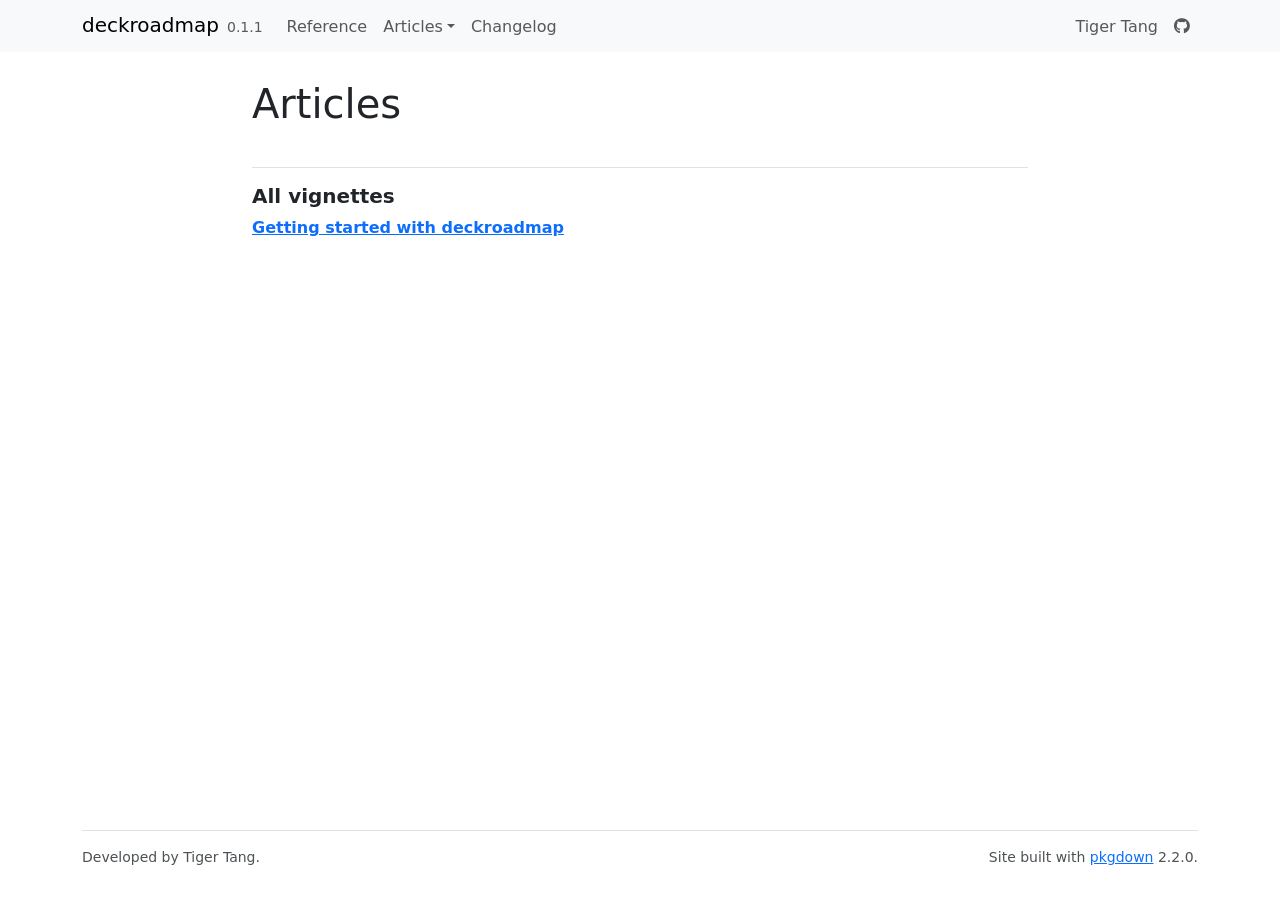
==== articles/index.html @ 5554847a "Deploying to gh-pages from @ CodingTigerTang/deckroadmap@cf79d27f319c22bda12e7772056ac3c5ea550a77 🚀" ====
<!DOCTYPE html>
<!-- Generated by pkgdown: do not edit by hand --><html lang="en"><head><meta http-equiv="Content-Type" content="text/html; charset=UTF-8"><meta charset="utf-8"><meta http-equiv="X-UA-Compatible" content="IE=edge"><meta name="viewport" content="width=device-width, initial-scale=1, shrink-to-fit=no"><title>Articles • deckroadmap</title><script src="../deps/jquery-3.6.0/jquery-3.6.0.min.js"></script><meta name="viewport" content="width=device-width, initial-scale=1, shrink-to-fit=no"><link href="../deps/bootstrap-5.3.1/bootstrap.min.css" rel="stylesheet"><script src="../deps/bootstrap-5.3.1/bootstrap.bundle.min.js"></script><link href="../deps/font-awesome-6.5.2/css/all.min.css" rel="stylesheet"><link href="../deps/font-awesome-6.5.2/css/v4-shims.min.css" rel="stylesheet"><script src="../deps/headroom-0.11.0/headroom.min.js"></script><script src="../deps/headroom-0.11.0/jQuery.headroom.min.js"></script><script src="../deps/bootstrap-toc-1.0.1/bootstrap-toc.min.js"></script><script src="../deps/clipboard.js-2.0.11/clipboard.min.js"></script><script src="../deps/search-1.0.0/autocomplete.jquery.min.js"></script><script src="../deps/search-1.0.0/fuse.min.js"></script><script src="../deps/search-1.0.0/mark.min.js"></script><!-- pkgdown --><script src="../pkgdown.js"></script><meta property="og:title" content="Articles"></head><body>
    <a href="#main" class="visually-hidden-focusable">Skip to contents</a>


    <nav class="navbar navbar-expand-lg fixed-top bg-light" data-bs-theme="light" aria-label="Site navigation"><div class="container">

    <a class="navbar-brand me-2" href="../index.html">deckroadmap</a>

    <small class="nav-text text-muted me-auto" data-bs-toggle="tooltip" data-bs-placement="bottom" title="">0.1.1</small>


    <button class="navbar-toggler" type="button" data-bs-toggle="collapse" data-bs-target="#navbar" aria-controls="navbar" aria-expanded="false" aria-label="Toggle navigation">
      <span class="navbar-toggler-icon"></span>
    </button>

    <div id="navbar" class="collapse navbar-collapse ms-3">
      <ul class="navbar-nav me-auto"><li class="nav-item"><a class="nav-link" href="../reference/index.html">Reference</a></li>
<li class="nav-item dropdown">
  <button class="nav-link dropdown-toggle" type="button" id="dropdown-articles" data-bs-toggle="dropdown" aria-expanded="false" aria-haspopup="true">Articles</button>
  <ul class="dropdown-menu" aria-labelledby="dropdown-articles"><li><a class="dropdown-item" href="../articles/get-started.html">Getting started with deckroadmap</a></li>
  </ul></li>
<li class="nav-item"><a class="nav-link" href="../news/index.html">Changelog</a></li>
      </ul><ul class="navbar-nav"><li class="nav-item"><a class="external-link nav-link" href="https://tigertang.org">Tiger Tang</a></li>
<li class="nav-item"><a class="external-link nav-link" href="https://github.com/CodingTigerTang/deckroadmap"><span class="fa fa-github"></span></a></li>
      </ul></div>


  </div>
</nav><div class="container template-article-index">
<div class="row">
  <main id="main" class="col-md-9"><div class="page-header">

      <h1>Articles</h1>
    </div>

    <div class="section ">
      <h3>All vignettes</h3>
      <div class="section-desc"></div>

      <dl><dt><a href="get-started.html">Getting started with deckroadmap</a></dt>
        <dd>
      </dd></dl></div>
  </main></div>


    <footer><div class="pkgdown-footer-left">
  <p>Developed by Tiger Tang.</p>
</div>

<div class="pkgdown-footer-right">
  <p>Site built with <a href="https://pkgdown.r-lib.org/" class="external-link">pkgdown</a> 2.2.0.</p>
</div>

    </footer></div>





  </body></html>
---- deps/font-awesome-6.5.2/css/v4-shims.min.css ----
/*!
 * Font Awesome Free 6.5.2 by @fontawesome - https://fontawesome.com
 * License - https://fontawesome.com/license/free (Icons: CC BY 4.0, Fonts: SIL OFL 1.1, Code: MIT License)
 * Copyright 2024 Fonticons, Inc.
 */
.fa.fa-glass:before{content:"\f000"}.fa.fa-envelope-o{font-family:"Font Awesome 6 Free";font-weight:400}.fa.fa-envelope-o:before{content:"\f0e0"}.fa.fa-star-o{font-family:"Font Awesome 6 Free";font-weight:400}.fa.fa-star-o:before{content:"\f005"}.fa.fa-close:before,.fa.fa-remove:before{content:"\f00d"}.fa.fa-gear:before{content:"\f013"}.fa.fa-trash-o{font-family:"Font Awesome 6 Free";font-weight:400}.fa.fa-trash-o:before{content:"\f2ed"}.fa.fa-home:before{content:"\f015"}.fa.fa-file-o{font-family:"Font Awesome 6 Free";font-weight:400}.fa.fa-file-o:before{content:"\f15b"}.fa.fa-clock-o{font-family:"Font Awesome 6 Free";font-weight:400}.fa.fa-clock-o:before{content:"\f017"}.fa.fa-arrow-circle-o-down{font-family:"Font Awesome 6 Free";font-weight:400}.fa.fa-arrow-circle-o-down:before{content:"\f358"}.fa.fa-arrow-circle-o-up{font-family:"Font Awesome 6 Free";font-weight:400}.fa.fa-arrow-circle-o-up:before{content:"\f35b"}.fa.fa-play-circle-o{font-family:"Font Awesome 6 Free";font-weight:400}.fa.fa-play-circle-o:before{content:"\f144"}.fa.fa-repeat:before,.fa.fa-rotate-right:before{content:"\f01e"}.fa.fa-refresh:before{content:"\f021"}.fa.fa-list-alt{font-family:"Font Awesome 6 Free";font-weight:400}.fa.fa-list-alt:before{content:"\f022"}.fa.fa-dedent:before{content:"\f03b"}.fa.fa-video-camera:before{content:"\f03d"}.fa.fa-picture-o{font-family:"Font Awesome 6 Free";font-weight:400}.fa.fa-picture-o:before{content:"\f03e"}.fa.fa-photo{font-family:"Font Awesome 6 Free";font-weight:400}.fa.fa-photo:before{content:"\f03e"}.fa.fa-image{font-family:"Font Awesome 6 Free";font-weight:400}.fa.fa-image:before{content:"\f03e"}.fa.fa-map-marker:before{content:"\f3c5"}.fa.fa-pencil-square-o{font-family:"Font Awesome 6 Free";font-weight:400}.fa.fa-pencil-square-o:before{content:"\f044"}.fa.fa-edit{font-family:"Font Awesome 6 Free";font-weight:400}.fa.fa-edit:before{content:"\f044"}.fa.fa-share-square-o:before{content:"\f14d"}.fa.fa-check-square-o{font-family:"Font Awesome 6 Free";font-weight:400}.fa.fa-check-square-o:before{content:"\f14a"}.fa.fa-arrows:before{content:"\f0b2"}.fa.fa-times-circle-o{font-family:"Font Awesome 6 Free";font-weight:400}.fa.fa-times-circle-o:before{content:"\f057"}.fa.fa-check-circle-o{font-family:"Font Awesome 6 Free";font-weight:400}.fa.fa-check-circle-o:before{content:"\f058"}.fa.fa-mail-forward:before{content:"\f064"}.fa.fa-expand:before{content:"\f424"}.fa.fa-compress:before{content:"\f422"}.fa.fa-eye,.fa.fa-eye-slash{font-family:"Font Awesome 6 Free";font-weight:400}.fa.fa-warning:before{content:"\f071"}.fa.fa-calendar:before{content:"\f073"}.fa.fa-arrows-v:before{content:"\f338"}.fa.fa-arrows-h:before{content:"\f337"}.fa.fa-bar-chart-o:before,.fa.fa-bar-chart:before{content:"\e0e3"}.fa.fa-twitter-square{font-family:"Font Awesome 6 Brands";font-weight:400}.fa.fa-twitter-square:before{content:"\f081"}.fa.fa-facebook-square{font-family:"Font Awesome 6 Brands";font-weight:400}.fa.fa-facebook-square:before{content:"\f082"}.fa.fa-gears:before{content:"\f085"}.fa.fa-thumbs-o-up{font-family:"Font Awesome 6 Free";font-weight:400}.fa.fa-thumbs-o-up:before{content:"\f164"}.fa.fa-thumbs-o-down{font-family:"Font Awesome 6 Free";font-weight:400}.fa.fa-thumbs-o-down:before{content:"\f165"}.fa.fa-heart-o{font-family:"Font Awesome 6 Free";font-weight:400}.fa.fa-heart-o:before{content:"\f004"}.fa.fa-sign-out:before{content:"\f2f5"}.fa.fa-linkedin-square{font-family:"Font Awesome 6 Brands";font-weight:400}.fa.fa-linkedin-square:before{content:"\f08c"}.fa.fa-thumb-tack:before{content:"\f08d"}.fa.fa-external-link:before{content:"\f35d"}.fa.fa-sign-in:before{content:"\f2f6"}.fa.fa-github-square{font-family:"Font Awesome 6 Brands";font-weight:400}.fa.fa-github-square:before{content:"\f092"}.fa.fa-lemon-o{font-family:"Font Awesome 6 Free";font-weight:400}.fa.fa-lemon-o:before{content:"\f094"}.fa.fa-square-o{font-family:"Font Awesome 6 Free";font-weight:400}.fa.fa-square-o:before{content:"\f0c8"}.fa.fa-bookmark-o{font-family:"Font Awesome 6 Free";font-weight:400}.fa.fa-bookmark-o:before{content:"\f02e"}.fa.fa-facebook,.fa.fa-twitter{font-family:"Font Awesome 6 Brands";font-weight:400}.fa.fa-facebook:before{content:"\f39e"}.fa.fa-facebook-f{font-family:"Font Awesome 6 Brands";font-weight:400}.fa.fa-facebook-f:before{content:"\f39e"}.fa.fa-github{font-family:"Font Awesome 6 Brands";font-weight:400}.fa.fa-credit-card{font-family:"Font Awesome 6 Free";font-weight:400}.fa.fa-feed:before{content:"\f09e"}.fa.fa-hdd-o{font-family:"Font Awesome 6 Free";font-weight:400}.fa.fa-hdd-o:before{content:"\f0a0"}.fa.fa-hand-o-right{font-family:"Font Awesome 6 Free";font-weight:400}.fa.fa-hand-o-right:before{content:"\f0a4"}.fa.fa-hand-o-left{font-family:"Font Awesome 6 Free";font-weight:400}.fa.fa-hand-o-left:before{content:"\f0a5"}.fa.fa-hand-o-up{font-family:"Font Awesome 6 Free";font-weight:400}.fa.fa-hand-o-up:before{content:"\f0a6"}.fa.fa-hand-o-down{font-family:"Font Awesome 6 Free";font-weight:400}.fa.fa-hand-o-down:before{content:"\f0a7"}.fa.fa-globe:before{content:"\f57d"}.fa.fa-tasks:before{content:"\f828"}.fa.fa-arrows-alt:before{content:"\f31e"}.fa.fa-group:before{content:"\f0c0"}.fa.fa-chain:before{content:"\f0c1"}.fa.fa-cut:before{content:"\f0c4"}.fa.fa-files-o{font-family:"Font Awesome 6 Free";font-weight:400}.fa.fa-files-o:before{content:"\f0c5"}.fa.fa-floppy-o{font-family:"Font Awesome 6 Free";font-weight:400}.fa.fa-floppy-o:before{content:"\f0c7"}.fa.fa-save{font-family:"Font Awesome 6 Free";font-weight:400}.fa.fa-save:before{content:"\f0c7"}.fa.fa-navicon:before,.fa.fa-reorder:before{content:"\f0c9"}.fa.fa-magic:before{content:"\e2ca"}.fa.fa-pinterest,.fa.fa-pinterest-square{font-family:"Font Awesome 6 Brands";font-weight:400}.fa.fa-pinterest-square:before{content:"\f0d3"}.fa.fa-google-plus-square{font-family:"Font Awesome 6 Brands";font-weight:400}.fa.fa-google-plus-square:before{content:"\f0d4"}.fa.fa-google-plus{font-family:"Font Awesome 6 Brands";font-weight:400}.fa.fa-google-plus:before{content:"\f0d5"}.fa.fa-money:before{content:"\f3d1"}.fa.fa-unsorted:before{content:"\f0dc"}.fa.fa-sort-desc:before{content:"\f0dd"}.fa.fa-sort-asc:before{content:"\f0de"}.fa.fa-linkedin{font-family:"Font Awesome 6 Brands";font-weight:400}.fa.fa-linkedin:before{content:"\f0e1"}.fa.fa-rotate-left:before{content:"\f0e2"}.fa.fa-legal:before{content:"\f0e3"}.fa.fa-dashboard:before,.fa.fa-tachometer:before{content:"\f625"}.fa.fa-comment-o{font-family:"Font Awesome 6 Free";font-weight:400}.fa.fa-comment-o:before{content:"\f075"}.fa.fa-comments-o{font-family:"Font Awesome 6 Free";font-weight:400}.fa.fa-comments-o:before{content:"\f086"}.fa.fa-flash:before{content:"\f0e7"}.fa.fa-clipboard:before{content:"\f0ea"}.fa.fa-lightbulb-o{font-family:"Font Awesome 6 Free";font-weight:400}.fa.fa-lightbulb-o:before{content:"\f0eb"}.fa.fa-exchange:before{content:"\f362"}.fa.fa-cloud-download:before{content:"\f0ed"}.fa.fa-cloud-upload:before{content:"\f0ee"}.fa.fa-bell-o{font-family:"Font Awesome 6 Free";font-weight:400}.fa.fa-bell-o:before{content:"\f0f3"}.fa.fa-cutlery:before{content:"\f2e7"}.fa.fa-file-text-o{font-family:"Font Awesome 6 Free";font-weight:400}.fa.fa-file-text-o:before{content:"\f15c"}.fa.fa-building-o{font-family:"Font Awesome 6 Free";font-weight:400}.fa.fa-building-o:before{content:"\f1ad"}.fa.fa-hospital-o{font-family:"Font Awesome 6 Free";font-weight:400}.fa.fa-hospital-o:before{content:"\f0f8"}.fa.fa-tablet:before{content:"\f3fa"}.fa.fa-mobile-phone:before,.fa.fa-mobile:before{content:"\f3cd"}.fa.fa-circle-o{font-family:"Font Awesome 6 Free";font-weight:400}.fa.fa-circle-o:before{content:"\f111"}.fa.fa-mail-reply:before{content:"\f3e5"}.fa.fa-github-alt{font-family:"Font Awesome 6 Brands";font-weight:400}.fa.fa-folder-o{font-family:"Font Awesome 6 Free";font-weight:400}.fa.fa-folder-o:before{content:"\f07b"}.fa.fa-folder-open-o{font-family:"Font Awesome 6 Free";font-weight:400}.fa.fa-folder-open-o:before{content:"\f07c"}.fa.fa-smile-o{font-family:"Font Awesome 6 Free";font-weight:400}.fa.fa-smile-o:before{content:"\f118"}.fa.fa-frown-o{font-family:"Font Awesome 6 Free";font-weight:400}.fa.fa-frown-o:before{content:"\f119"}.fa.fa-meh-o{font-family:"Font Awesome 6 Free";font-weight:400}.fa.fa-meh-o:before{content:"\f11a"}.fa.fa-keyboard-o{font-family:"Font Awesome 6 Free";font-weight:400}.fa.fa-keyboard-o:before{content:"\f11c"}.fa.fa-flag-o{font-family:"Font Awesome 6 Free";font-weight:400}.fa.fa-flag-o:before{content:"\f024"}.fa.fa-mail-reply-all:before{content:"\f122"}.fa.fa-star-half-o{font-family:"Font Awesome 6 Free";font-weight:400}.fa.fa-star-half-o:before{content:"\f5c0"}.fa.fa-star-half-empty{font-family:"Font Awesome 6 Free";font-weight:400}.fa.fa-star-half-empty:before{content:"\f5c0"}.fa.fa-star-half-full{font-family:"Font Awesome 6 Free";font-weight:400}.fa.fa-star-half-full:before{content:"\f5c0"}.fa.fa-code-fork:before{content:"\f126"}.fa.fa-chain-broken:before,.fa.fa-unlink:before{content:"\f127"}.fa.fa-calendar-o{font-family:"Font Awesome 6 Free";font-weight:400}.fa.fa-calendar-o:before{content:"\f133"}.fa.fa-css3,.fa.fa-html5,.fa.fa-maxcdn{font-family:"Font Awesome 6 Brands";font-weight:400}.fa.fa-unlock-alt:before{content:"\f09c"}.fa.fa-minus-square-o{font-family:"Font Awesome 6 Free";font-weight:400}.fa.fa-minus-square-o:before{content:"\f146"}.fa.fa-level-up:before{content:"\f3bf"}.fa.fa-level-down:before{content:"\f3be"}.fa.fa-pencil-square:before{content:"\f14b"}.fa.fa-external-link-square:before{content:"\f360"}.fa.fa-compass{font-family:"Font Awesome 6 Free";font-weight:400}.fa.fa-caret-square-o-down{font-family:"Font Awesome 6 Free";font-weight:400}.fa.fa-caret-square-o-down:before{content:"\f150"}.fa.fa-toggle-down{font-family:"Font Awesome 6 Free";font-weight:400}.fa.fa-toggle-down:before{content:"\f150"}.fa.fa-caret-square-o-up{font-family:"Font Awesome 6 Free";font-weight:400}.fa.fa-caret-square-o-up:before{content:"\f151"}.fa.fa-toggle-up{font-family:"Font Awesome 6 Free";font-weight:400}.fa.fa-toggle-up:before{content:"\f151"}.fa.fa-caret-square-o-right{font-family:"Font Awesome 6 Free";font-weight:400}.fa.fa-caret-square-o-right:before{content:"\f152"}.fa.fa-toggle-right{font-family:"Font Awesome 6 Free";font-weight:400}.fa.fa-toggle-right:before{content:"\f152"}.fa.fa-eur:before,.fa.fa-euro:before{content:"\f153"}.fa.fa-gbp:before{content:"\f154"}.fa.fa-dollar:before,.fa.fa-usd:before{content:"\24"}.fa.fa-inr:before,.fa.fa-rupee:before{content:"\e1bc"}.fa.fa-cny:before,.fa.fa-jpy:before,.fa.fa-rmb:before,.fa.fa-yen:before{content:"\f157"}.fa.fa-rouble:before,.fa.fa-rub:before,.fa.fa-ruble:before{content:"\f158"}.fa.fa-krw:before,.fa.fa-won:before{content:"\f159"}.fa.fa-bitcoin,.fa.fa-btc{font-family:"Font Awesome 6 Brands";font-weight:400}.fa.fa-bitcoin:before{content:"\f15a"}.fa.fa-file-text:before{content:"\f15c"}.fa.fa-sort-alpha-asc:before{content:"\f15d"}.fa.fa-sort-alpha-desc:before{content:"\f881"}.fa.fa-sort-amount-asc:before{content:"\f884"}.fa.fa-sort-amount-desc:before{content:"\f160"}.fa.fa-sort-numeric-asc:before{content:"\f162"}.fa.fa-sort-numeric-desc:before{content:"\f886"}.fa.fa-youtube-square{font-family:"Font Awesome 6 Brands";font-weight:400}.fa.fa-youtube-square:before{content:"\f431"}.fa.fa-xing,.fa.fa-xing-square,.fa.fa-youtube{font-family:"Font Awesome 6 Brands";font-weight:400}.fa.fa-xing-square:before{content:"\f169"}.fa.fa-youtube-play{font-family:"Font Awesome 6 Brands";font-weight:400}.fa.fa-youtube-play:before{content:"\f167"}.fa.fa-adn,.fa.fa-bitbucket,.fa.fa-bitbucket-square,.fa.fa-dropbox,.fa.fa-flickr,.fa.fa-instagram,.fa.fa-stack-overflow{font-family:"Font Awesome 6 Brands";font-weight:400}.fa.fa-bitbucket-square:before{content:"\f171"}.fa.fa-tumblr,.fa.fa-tumblr-square{font-family:"Font Awesome 6 Brands";font-weight:400}.fa.fa-tumblr-square:before{content:"\f174"}.fa.fa-long-arrow-down:before{content:"\f309"}.fa.fa-long-arrow-up:before{content:"\f30c"}.fa.fa-long-arrow-left:before{content:"\f30a"}.fa.fa-long-arrow-right:before{content:"\f30b"}.fa.fa-android,.fa.fa-apple,.fa.fa-dribbble,.fa.fa-foursquare,.fa.fa-gittip,.fa.fa-gratipay,.fa.fa-linux,.fa.fa-skype,.fa.fa-trello,.fa.fa-windows{font-family:"Font Awesome 6 Brands";font-weight:400}.fa.fa-gittip:before{content:"\f184"}.fa.fa-sun-o{font-family:"Font Awesome 6 Free";font-weight:400}.fa.fa-sun-o:before{content:"\f185"}.fa.fa-moon-o{font-family:"Font Awesome 6 Free";font-weight:400}.fa.fa-moon-o:before{content:"\f186"}.fa.fa-pagelines,.fa.fa-renren,.fa.fa-stack-exchange,.fa.fa-vk,.fa.fa-weibo{font-family:"Font Awesome 6 Brands";font-weight:400}.fa.fa-arrow-circle-o-right{font-family:"Font Awesome 6 Free";font-weight:400}.fa.fa-arrow-circle-o-right:before{content:"\f35a"}.fa.fa-arrow-circle-o-left{font-family:"Font Awesome 6 Free";font-weight:400}.fa.fa-arrow-circle-o-left:before{content:"\f359"}.fa.fa-caret-square-o-left{font-family:"Font Awesome 6 Free";font-weight:400}.fa.fa-caret-square-o-left:before{content:"\f191"}.fa.fa-toggle-left{font-family:"Font Awesome 6 Free";font-weight:400}.fa.fa-toggle-left:before{content:"\f191"}.fa.fa-dot-circle-o{font-family:"Font Awesome 6 Free";font-weight:400}.fa.fa-dot-circle-o:before{content:"\f192"}.fa.fa-vimeo-square{font-family:"Font Awesome 6 Brands";font-weight:400}.fa.fa-vimeo-square:before{content:"\f194"}.fa.fa-try:before,.fa.fa-turkish-lira:before{content:"\e2bb"}.fa.fa-plus-square-o{font-family:"Font Awesome 6 Free";font-weight:400}.fa.fa-plus-square-o:before{content:"\f0fe"}.fa.fa-openid,.fa.fa-slack,.fa.fa-wordpress{font-family:"Font Awesome 6 Brands";font-weight:400}.fa.fa-bank:before,.fa.fa-institution:before{content:"\f19c"}.fa.fa-mortar-board:before{content:"\f19d"}.fa.fa-google,.fa.fa-reddit,.fa.fa-reddit-square,.fa.fa-yahoo{font-family:"Font Awesome 6 Brands";font-weight:400}.fa.fa-reddit-square:before{content:"\f1a2"}.fa.fa-behance,.fa.fa-behance-square,.fa.fa-delicious,.fa.fa-digg,.fa.fa-drupal,.fa.fa-joomla,.fa.fa-pied-piper-alt,.fa.fa-pied-piper-pp,.fa.fa-stumbleupon,.fa.fa-stumbleupon-circle{font-family:"Font Awesome 6 Brands";font-weight:400}.fa.fa-behance-square:before{content:"\f1b5"}.fa.fa-steam,.fa.fa-steam-square{font-family:"Font Awesome 6 Brands";font-weight:400}.fa.fa-steam-square:before{content:"\f1b7"}.fa.fa-automobile:before{content:"\f1b9"}.fa.fa-cab:before{content:"\f1ba"}.fa.fa-deviantart,.fa.fa-soundcloud,.fa.fa-spotify{font-family:"Font Awesome 6 Brands";font-weight:400}.fa.fa-file-pdf-o{font-family:"Font Awesome 6 Free";font-weight:400}.fa.fa-file-pdf-o:before{content:"\f1c1"}.fa.fa-file-word-o{font-family:"Font Awesome 6 Free";font-weight:400}.fa.fa-file-word-o:before{content:"\f1c2"}.fa.fa-file-excel-o{font-family:"Font Awesome 6 Free";font-weight:400}.fa.fa-file-excel-o:before{content:"\f1c3"}.fa.fa-file-powerpoint-o{font-family:"Font Awesome 6 Free";font-weight:400}.fa.fa-file-powerpoint-o:before{content:"\f1c4"}.fa.fa-file-image-o{font-family:"Font Awesome 6 Free";font-weight:400}.fa.fa-file-image-o:before{content:"\f1c5"}.fa.fa-file-photo-o{font-family:"Font Awesome 6 Free";font-weight:400}.fa.fa-file-photo-o:before{content:"\f1c5"}.fa.fa-file-picture-o{font-family:"Font Awesome 6 Free";font-weight:400}.fa.fa-file-picture-o:before{content:"\f1c5"}.fa.fa-file-archive-o{font-family:"Font Awesome 6 Free";font-weight:400}.fa.fa-file-archive-o:before{content:"\f1c6"}.fa.fa-file-zip-o{font-family:"Font Awesome 6 Free";font-weight:400}.fa.fa-file-zip-o:before{content:"\f1c6"}.fa.fa-file-audio-o{font-family:"Font Awesome 6 Free";font-weight:400}.fa.fa-file-audio-o:before{content:"\f1c7"}.fa.fa-file-sound-o{font-family:"Font Awesome 6 Free";font-weight:400}.fa.fa-file-sound-o:before{content:"\f1c7"}.fa.fa-file-video-o{font-family:"Font Awesome 6 Free";font-weight:400}.fa.fa-file-video-o:before{content:"\f1c8"}.fa.fa-file-movie-o{font-family:"Font Awesome 6 Free";font-weight:400}.fa.fa-file-movie-o:before{content:"\f1c8"}.fa.fa-file-code-o{font-family:"Font Awesome 6 Free";font-weight:400}.fa.fa-file-code-o:before{content:"\f1c9"}.fa.fa-codepen,.fa.fa-jsfiddle,.fa.fa-vine{font-family:"Font Awesome 6 Brands";font-weight:400}.fa.fa-life-bouy:before,.fa.fa-life-buoy:before,.fa.fa-life-saver:before,.fa.fa-support:before{content:"\f1cd"}.fa.fa-circle-o-notch:before{content:"\f1ce"}.fa.fa-ra,.fa.fa-rebel{font-family:"Font Awesome 6 Brands";font-weight:400}.fa.fa-ra:before{content:"\f1d0"}.fa.fa-resistance{font-family:"Font Awesome 6 Brands";font-weight:400}.fa.fa-resistance:before{content:"\f1d0"}.fa.fa-empire,.fa.fa-ge{font-family:"Font Awesome 6 Brands";font-weight:400}.fa.fa-ge:before{content:"\f1d1"}.fa.fa-git-square{font-family:"Font Awesome 6 Brands";font-weight:400}.fa.fa-git-square:before{content:"\f1d2"}.fa.fa-git,.fa.fa-hacker-news,.fa.fa-y-combinator-square{font-family:"Font Awesome 6 Brands";font-weight:400}.fa.fa-y-combinator-square:before{content:"\f1d4"}.fa.fa-yc-square{font-family:"Font Awesome 6 Brands";font-weight:400}.fa.fa-yc-square:before{content:"\f1d4"}.fa.fa-qq,.fa.fa-tencent-weibo,.fa.fa-wechat,.fa.fa-weixin{font-family:"Font Awesome 6 Brands";font-weight:400}.fa.fa-wechat:before{content:"\f1d7"}.fa.fa-send:before{content:"\f1d8"}.fa.fa-paper-plane-o{font-family:"Font Awesome 6 Free";font-weight:400}.fa.fa-paper-plane-o:before{content:"\f1d8"}.fa.fa-send-o{font-family:"Font Awesome 6 Free";font-weight:400}.fa.fa-send-o:before{content:"\f1d8"}.fa.fa-circle-thin{font-family:"Font Awesome 6 Free";font-weight:400}.fa.fa-circle-thin:before{content:"\f111"}.fa.fa-header:before{content:"\f1dc"}.fa.fa-futbol-o{font-family:"Font Awesome 6 Free";font-weight:400}.fa.fa-futbol-o:before{content:"\f1e3"}.fa.fa-soccer-ball-o{font-family:"Font Awesome 6 Free";font-weight:400}.fa.fa-soccer-ball-o:before{content:"\f1e3"}.fa.fa-slideshare,.fa.fa-twitch,.fa.fa-yelp{font-family:"Font Awesome 6 Brands";font-weight:400}.fa.fa-newspaper-o{font-family:"Font Awesome 6 Free";font-weight:400}.fa.fa-newspaper-o:before{content:"\f1ea"}.fa.fa-cc-amex,.fa.fa-cc-discover,.fa.fa-cc-mastercard,.fa.fa-cc-paypal,.fa.fa-cc-stripe,.fa.fa-cc-visa,.fa.fa-google-wallet,.fa.fa-paypal{font-family:"Font Awesome 6 Brands";font-weight:400}.fa.fa-bell-slash-o{font-family:"Font Awesome 6 Free";font-weight:400}.fa.fa-bell-slash-o:before{content:"\f1f6"}.fa.fa-trash:before{content:"\f2ed"}.fa.fa-copyright{font-family:"Font Awesome 6 Free";font-weight:400}.fa.fa-eyedropper:before{content:"\f1fb"}.fa.fa-area-chart:before{content:"\f1fe"}.fa.fa-pie-chart:before{content:"\f200"}.fa.fa-line-chart:before{content:"\f201"}.fa.fa-lastfm,.fa.fa-lastfm-square{font-family:"Font Awesome 6 Brands";font-weight:400}.fa.fa-lastfm-square:before{content:"\f203"}.fa.fa-angellist,.fa.fa-ioxhost{font-family:"Font Awesome 6 Brands";font-weight:400}.fa.fa-cc{font-family:"Font Awesome 6 Free";font-weight:400}.fa.fa-cc:before{content:"\f20a"}.fa.fa-ils:before,.fa.fa-shekel:before,.fa.fa-sheqel:before{content:"\f20b"}.fa.fa-buysellads,.fa.fa-connectdevelop,.fa.fa-dashcube,.fa.fa-forumbee,.fa.fa-leanpub,.fa.fa-sellsy,.fa.fa-shirtsinbulk,.fa.fa-simplybuilt,.fa.fa-skyatlas{font-family:"Font Awesome 6 Brands";font-weight:400}.fa.fa-diamond{font-family:"Font Awesome 6 Free";font-weight:400}.fa.fa-diamond:before{content:"\f3a5"}.fa.fa-intersex:before,.fa.fa-transgender:before{content:"\f224"}.fa.fa-transgender-alt:before{content:"\f225"}.fa.fa-facebook-official{font-family:"Font Awesome 6 Brands";font-weight:400}.fa.fa-facebook-official:before{content:"\f09a"}.fa.fa-pinterest-p,.fa.fa-whatsapp{font-family:"Font Awesome 6 Brands";font-weight:400}.fa.fa-hotel:before{content:"\f236"}.fa.fa-medium,.fa.fa-viacoin,.fa.fa-y-combinator,.fa.fa-yc{font-family:"Font Awesome 6 Brands";font-weight:400}.fa.fa-yc:before{content:"\f23b"}.fa.fa-expeditedssl,.fa.fa-opencart,.fa.fa-optin-monster{font-family:"Font Awesome 6 Brands";font-weight:400}.fa.fa-battery-4:before,.fa.fa-battery:before{content:"\f240"}.fa.fa-battery-3:before{content:"\f241"}.fa.fa-battery-2:before{content:"\f242"}.fa.fa-battery-1:before{content:"\f243"}.fa.fa-battery-0:before{content:"\f244"}.fa.fa-object-group,.fa.fa-object-ungroup,.fa.fa-sticky-note-o{font-family:"Font Awesome 6 Free";font-weight:400}.fa.fa-sticky-note-o:before{content:"\f249"}.fa.fa-cc-diners-club,.fa.fa-cc-jcb{font-family:"Font Awesome 6 Brands";font-weight:400}.fa.fa-clone{font-family:"Font Awesome 6 Free";font-weight:400}.fa.fa-hourglass-o:before{content:"\f254"}.fa.fa-hourglass-1:before{content:"\f251"}.fa.fa-hourglass-2:before{content:"\f252"}.fa.fa-hourglass-3:before{content:"\f253"}.fa.fa-hand-rock-o{font-family:"Font Awesome 6 Free";font-weight:400}.fa.fa-hand-rock-o:before{content:"\f255"}.fa.fa-hand-grab-o{font-family:"Font Awesome 6 Free";font-weight:400}.fa.fa-hand-grab-o:before{content:"\f255"}.fa.fa-hand-paper-o{font-family:"Font Awesome 6 Free";font-weight:400}.fa.fa-hand-paper-o:before{content:"\f256"}.fa.fa-hand-stop-o{font-family:"Font Awesome 6 Free";font-weight:400}.fa.fa-hand-stop-o:before{content:"\f256"}.fa.fa-hand-scissors-o{font-family:"Font Awesome 6 Free";font-weight:400}.fa.fa-hand-scissors-o:before{content:"\f257"}.fa.fa-hand-lizard-o{font-family:"Font Awesome 6 Free";font-weight:400}.fa.fa-hand-lizard-o:before{content:"\f258"}.fa.fa-hand-spock-o{font-family:"Font Awesome 6 Free";font-weight:400}.fa.fa-hand-spock-o:before{content:"\f259"}.fa.fa-hand-pointer-o{font-family:"Font Awesome 6 Free";font-weight:400}.fa.fa-hand-pointer-o:before{content:"\f25a"}.fa.fa-hand-peace-o{font-family:"Font Awesome 6 Free";font-weight:400}.fa.fa-hand-peace-o:before{content:"\f25b"}.fa.fa-registered{font-family:"Font Awesome 6 Free";font-weight:400}.fa.fa-creative-commons,.fa.fa-gg,.fa.fa-gg-circle,.fa.fa-odnoklassniki,.fa.fa-odnoklassniki-square{font-family:"Font Awesome 6 Brands";font-weight:400}.fa.fa-odnoklassniki-square:before{content:"\f264"}.fa.fa-chrome,.fa.fa-firefox,.fa.fa-get-pocket,.fa.fa-internet-explorer,.fa.fa-opera,.fa.fa-safari,.fa.fa-wikipedia-w{font-family:"Font Awesome 6 Brands";font-weight:400}.fa.fa-television:before{content:"\f26c"}.fa.fa-500px,.fa.fa-amazon,.fa.fa-contao{font-family:"Font Awesome 6 Brands";font-weight:400}.fa.fa-calendar-plus-o{font-family:"Font Awesome 6 Free";font-weight:400}.fa.fa-calendar-plus-o:before{content:"\f271"}.fa.fa-calendar-minus-o{font-family:"Font Awesome 6 Free";font-weight:400}.fa.fa-calendar-minus-o:before{content:"\f272"}.fa.fa-calendar-times-o{font-family:"Font Awesome 6 Free";font-weight:400}.fa.fa-calendar-times-o:before{content:"\f273"}.fa.fa-calendar-check-o{font-family:"Font Awesome 6 Free";font-weight:400}.fa.fa-calendar-check-o:before{content:"\f274"}.fa.fa-map-o{font-family:"Font Awesome 6 Free";font-weight:400}.fa.fa-map-o:before{content:"\f279"}.fa.fa-commenting:before{content:"\f4ad"}.fa.fa-commenting-o{font-family:"Font Awesome 6 Free";font-weight:400}.fa.fa-commenting-o:before{content:"\f4ad"}.fa.fa-houzz,.fa.fa-vimeo{font-family:"Font Awesome 6 Brands";font-weight:400}.fa.fa-vimeo:before{content:"\f27d"}.fa.fa-black-tie,.fa.fa-edge,.fa.fa-fonticons,.fa.fa-reddit-alien{font-family:"Font Awesome 6 Brands";font-weight:400}.fa.fa-credit-card-alt:before{content:"\f09d"}.fa.fa-codiepie,.fa.fa-fort-awesome,.fa.fa-mixcloud,.fa.fa-modx,.fa.fa-product-hunt,.fa.fa-scribd,.fa.fa-usb{font-family:"Font Awesome 6 Brands";font-weight:400}.fa.fa-pause-circle-o{font-family:"Font Awesome 6 Free";font-weight:400}.fa.fa-pause-circle-o:before{content:"\f28b"}.fa.fa-stop-circle-o{font-family:"Font Awesome 6 Free";font-weight:400}.fa.fa-stop-circle-o:before{content:"\f28d"}.fa.fa-bluetooth,.fa.fa-bluetooth-b,.fa.fa-envira,.fa.fa-gitlab,.fa.fa-wheelchair-alt,.fa.fa-wpbeginner,.fa.fa-wpforms{font-family:"Font Awesome 6 Brands";font-weight:400}.fa.fa-wheelchair-alt:before{content:"\f368"}.fa.fa-question-circle-o{font-family:"Font Awesome 6 Free";font-weight:400}.fa.fa-question-circle-o:before{content:"\f059"}.fa.fa-volume-control-phone:before{content:"\f2a0"}.fa.fa-asl-interpreting:before{content:"\f2a3"}.fa.fa-deafness:before,.fa.fa-hard-of-hearing:before{content:"\f2a4"}.fa.fa-glide,.fa.fa-glide-g{font-family:"Font Awesome 6 Brands";font-weight:400}.fa.fa-signing:before{content:"\f2a7"}.fa.fa-viadeo,.fa.fa-viadeo-square{font-family:"Font Awesome 6 Brands";font-weight:400}.fa.fa-viadeo-square:before{content:"\f2aa"}.fa.fa-snapchat,.fa.fa-snapchat-ghost{font-family:"Font Awesome 6 Brands";font-weight:400}.fa.fa-snapchat-ghost:before{content:"\f2ab"}.fa.fa-snapchat-square{font-family:"Font Awesome 6 Brands";font-weight:400}.fa.fa-snapchat-square:before{content:"\f2ad"}.fa.fa-first-order,.fa.fa-google-plus-official,.fa.fa-pied-piper,.fa.fa-themeisle,.fa.fa-yoast{font-family:"Font Awesome 6 Brands";font-weight:400}.fa.fa-google-plus-official:before{content:"\f2b3"}.fa.fa-google-plus-circle{font-family:"Font Awesome 6 Brands";font-weight:400}.fa.fa-google-plus-circle:before{content:"\f2b3"}.fa.fa-fa,.fa.fa-font-awesome{font-family:"Font Awesome 6 Brands";font-weight:400}.fa.fa-fa:before{content:"\f2b4"}.fa.fa-handshake-o{font-family:"Font Awesome 6 Free";font-weight:400}.fa.fa-handshake-o:before{content:"\f2b5"}.fa.fa-envelope-open-o{font-family:"Font Awesome 6 Free";font-weight:400}.fa.fa-envelope-open-o:before{content:"\f2b6"}.fa.fa-linode{font-family:"Font Awesome 6 Brands";font-weight:400}.fa.fa-address-book-o{font-family:"Font Awesome 6 Free";font-weight:400}.fa.fa-address-book-o:before{content:"\f2b9"}.fa.fa-vcard:before{content:"\f2bb"}.fa.fa-address-card-o{font-family:"Font Awesome 6 Free";font-weight:400}.fa.fa-address-card-o:before{content:"\f2bb"}.fa.fa-vcard-o{font-family:"Font Awesome 6 Free";font-weight:400}.fa.fa-vcard-o:before{content:"\f2bb"}.fa.fa-user-circle-o{font-family:"Font Awesome 6 Free";font-weight:400}.fa.fa-user-circle-o:before{content:"\f2bd"}.fa.fa-user-o{font-family:"Font Awesome 6 Free";font-weight:400}.fa.fa-user-o:before{content:"\f007"}.fa.fa-id-badge{font-family:"Font Awesome 6 Free";font-weight:400}.fa.fa-drivers-license:before{content:"\f2c2"}.fa.fa-id-card-o{font-family:"Font Awesome 6 Free";font-weight:400}.fa.fa-id-card-o:before{content:"\f2c2"}.fa.fa-drivers-license-o{font-family:"Font Awesome 6 Free";font-weight:400}.fa.fa-drivers-license-o:before{content:"\f2c2"}.fa.fa-free-code-camp,.fa.fa-quora,.fa.fa-telegram{font-family:"Font Awesome 6 Brands";font-weight:400}.fa.fa-thermometer-4:before,.fa.fa-thermometer:before{content:"\f2c7"}.fa.fa-thermometer-3:before{content:"\f2c8"}.fa.fa-thermometer-2:before{content:"\f2c9"}.fa.fa-thermometer-1:before{content:"\f2ca"}.fa.fa-thermometer-0:before{content:"\f2cb"}.fa.fa-bathtub:before,.fa.fa-s15:before{content:"\f2cd"}.fa.fa-window-maximize,.fa.fa-window-restore{font-family:"Font Awesome 6 Free";font-weight:400}.fa.fa-times-rectangle:before{content:"\f410"}.fa.fa-window-close-o{font-family:"Font Awesome 6 Free";font-weight:400}.fa.fa-window-close-o:before{content:"\f410"}.fa.fa-times-rectangle-o{font-family:"Font Awesome 6 Free";font-weight:400}.fa.fa-times-rectangle-o:before{content:"\f410"}.fa.fa-bandcamp,.fa.fa-eercast,.fa.fa-etsy,.fa.fa-grav,.fa.fa-imdb,.fa.fa-ravelry{font-family:"Font Awesome 6 Brands";font-weight:400}.fa.fa-eercast:before{content:"\f2da"}.fa.fa-snowflake-o{font-family:"Font Awesome 6 Free";font-weight:400}.fa.fa-snowflake-o:before{content:"\f2dc"}.fa.fa-meetup,.fa.fa-superpowers,.fa.fa-wpexplorer{font-family:"Font Awesome 6 Brands";font-weight:400}
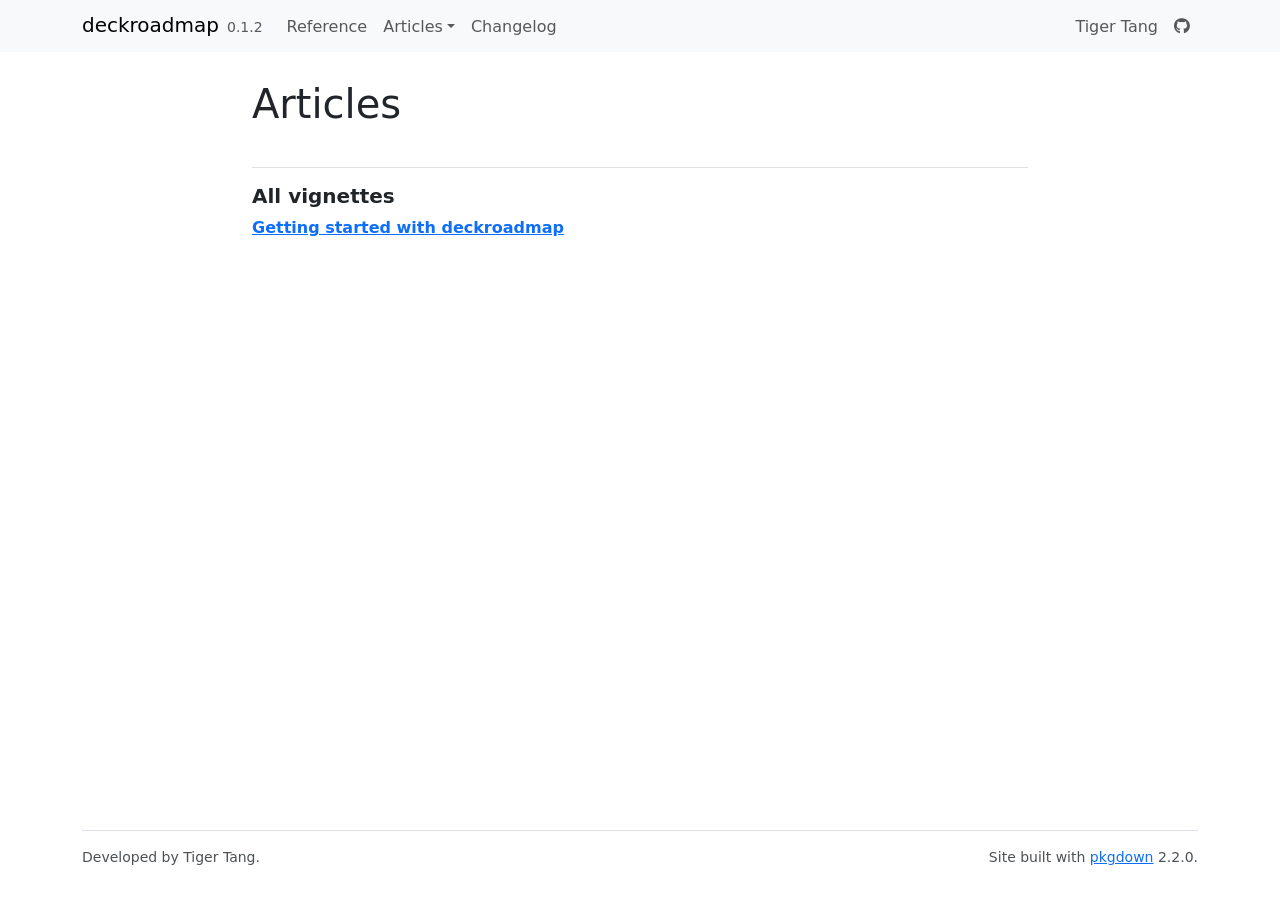
==== commit 8933c20d: "Deploying to gh-pages from @ CodingTigerTang/deckroadmap@b67c3a56bfe556c91122090c6947b963099ff161 🚀" ====
--- a/articles/index.html
+++ b/articles/index.html
@@ -1,5 +1,5 @@
 <!DOCTYPE html>
-<!-- Generated by pkgdown: do not edit by hand --><html lang="en"><head><meta http-equiv="Content-Type" content="text/html; charset=UTF-8"><meta charset="utf-8"><meta http-equiv="X-UA-Compatible" content="IE=edge"><meta name="viewport" content="width=device-width, initial-scale=1, shrink-to-fit=no"><title>Articles • deckroadmap</title><script src="../deps/jquery-3.6.0/jquery-3.6.0.min.js"></script><meta name="viewport" content="width=device-width, initial-scale=1, shrink-to-fit=no"><link href="../deps/bootstrap-5.3.1/bootstrap.min.css" rel="stylesheet"><script src="../deps/bootstrap-5.3.1/bootstrap.bundle.min.js"></script><link href="../deps/font-awesome-6.5.2/css/all.min.css" rel="stylesheet"><link href="../deps/font-awesome-6.5.2/css/v4-shims.min.css" rel="stylesheet"><script src="../deps/headroom-0.11.0/headroom.min.js"></script><script src="../deps/headroom-0.11.0/jQuery.headroom.min.js"></script><script src="../deps/bootstrap-toc-1.0.1/bootstrap-toc.min.js"></script><script src="../deps/clipboard.js-2.0.11/clipboard.min.js"></script><script src="../deps/search-1.0.0/autocomplete.jquery.min.js"></script><script src="../deps/search-1.0.0/fuse.min.js"></script><script src="../deps/search-1.0.0/mark.min.js"></script><!-- pkgdown --><script src="../pkgdown.js"></script><meta property="og:title" content="Articles"></head><body>
+<!-- Generated by pkgdown: do not edit by hand --><html lang="en-US"><head><meta http-equiv="Content-Type" content="text/html; charset=UTF-8"><meta charset="utf-8"><meta http-equiv="X-UA-Compatible" content="IE=edge"><meta name="viewport" content="width=device-width, initial-scale=1, shrink-to-fit=no"><title>Articles • deckroadmap</title><script src="../deps/jquery-3.6.0/jquery-3.6.0.min.js"></script><meta name="viewport" content="width=device-width, initial-scale=1, shrink-to-fit=no"><link href="../deps/bootstrap-5.3.1/bootstrap.min.css" rel="stylesheet"><script src="../deps/bootstrap-5.3.1/bootstrap.bundle.min.js"></script><link href="../deps/font-awesome-6.5.2/css/all.min.css" rel="stylesheet"><link href="../deps/font-awesome-6.5.2/css/v4-shims.min.css" rel="stylesheet"><script src="../deps/headroom-0.11.0/headroom.min.js"></script><script src="../deps/headroom-0.11.0/jQuery.headroom.min.js"></script><script src="../deps/bootstrap-toc-1.0.1/bootstrap-toc.min.js"></script><script src="../deps/clipboard.js-2.0.11/clipboard.min.js"></script><script src="../deps/search-1.0.0/autocomplete.jquery.min.js"></script><script src="../deps/search-1.0.0/fuse.min.js"></script><script src="../deps/search-1.0.0/mark.min.js"></script><!-- pkgdown --><script src="../pkgdown.js"></script><meta property="og:title" content="Articles"></head><body>
     <a href="#main" class="visually-hidden-focusable">Skip to contents</a>
 
 
@@ -7,7 +7,7 @@
 
     <a class="navbar-brand me-2" href="../index.html">deckroadmap</a>
 
-    <small class="nav-text text-muted me-auto" data-bs-toggle="tooltip" data-bs-placement="bottom" title="">0.1.1</small>
+    <small class="nav-text text-muted me-auto" data-bs-toggle="tooltip" data-bs-placement="bottom" title="">0.1.2</small>
 
 
     <button class="navbar-toggler" type="button" data-bs-toggle="collapse" data-bs-target="#navbar" aria-controls="navbar" aria-expanded="false" aria-label="Toggle navigation">
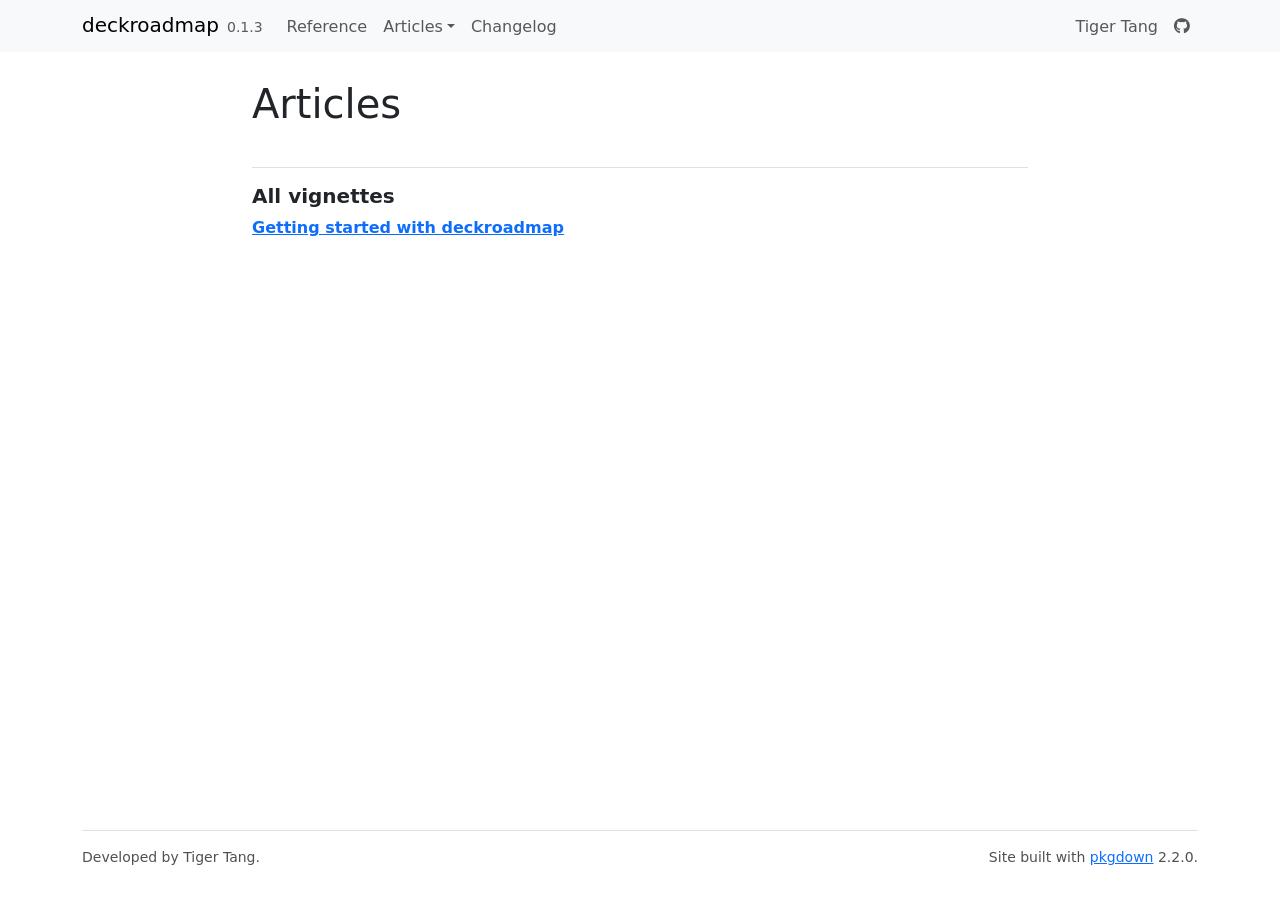
==== commit 91f8782e: "Deploying to gh-pages from @ CodingTigerTang/deckroadmap@7e9a0242c2b53f1f38ccd2c3fd4b6d622fab60fb 🚀" ====
--- a/articles/index.html
+++ b/articles/index.html
@@ -7,7 +7,7 @@
 
     <a class="navbar-brand me-2" href="../index.html">deckroadmap</a>
 
-    <small class="nav-text text-muted me-auto" data-bs-toggle="tooltip" data-bs-placement="bottom" title="">0.1.2</small>
+    <small class="nav-text text-muted me-auto" data-bs-toggle="tooltip" data-bs-placement="bottom" title="">0.1.3</small>
 
 
     <button class="navbar-toggler" type="button" data-bs-toggle="collapse" data-bs-target="#navbar" aria-controls="navbar" aria-expanded="false" aria-label="Toggle navigation">
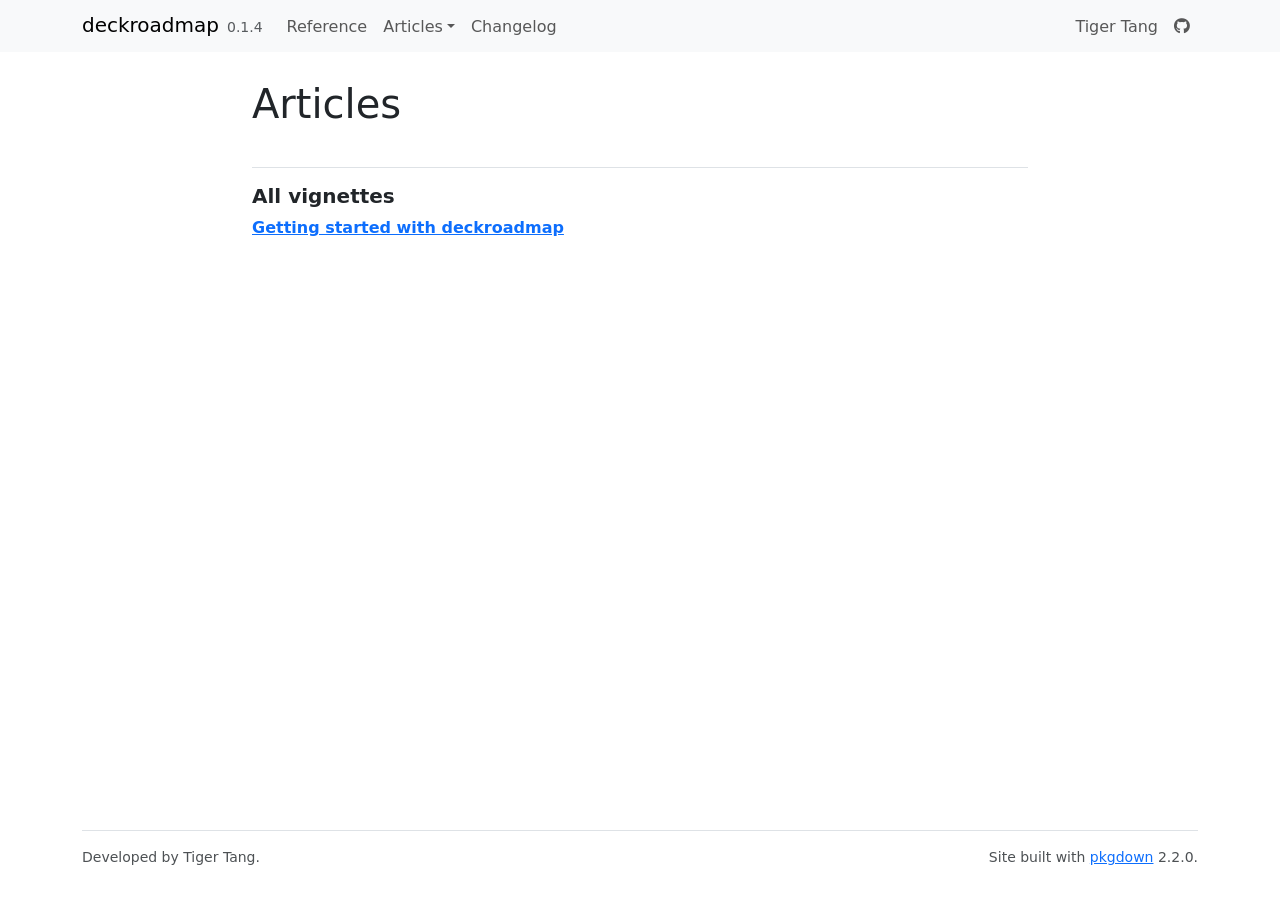
==== commit 16623f8d: "Deploying to gh-pages from @ CodingTigerTang/deckroadmap@b49bb376ba524604fd8d98c5c10d0e44c5e3aa60 🚀" ====
--- a/articles/index.html
+++ b/articles/index.html
@@ -7,7 +7,7 @@
 
     <a class="navbar-brand me-2" href="../index.html">deckroadmap</a>
 
-    <small class="nav-text text-muted me-auto" data-bs-toggle="tooltip" data-bs-placement="bottom" title="">0.1.3</small>
+    <small class="nav-text text-muted me-auto" data-bs-toggle="tooltip" data-bs-placement="bottom" title="">0.1.4</small>
 
 
     <button class="navbar-toggler" type="button" data-bs-toggle="collapse" data-bs-target="#navbar" aria-controls="navbar" aria-expanded="false" aria-label="Toggle navigation">
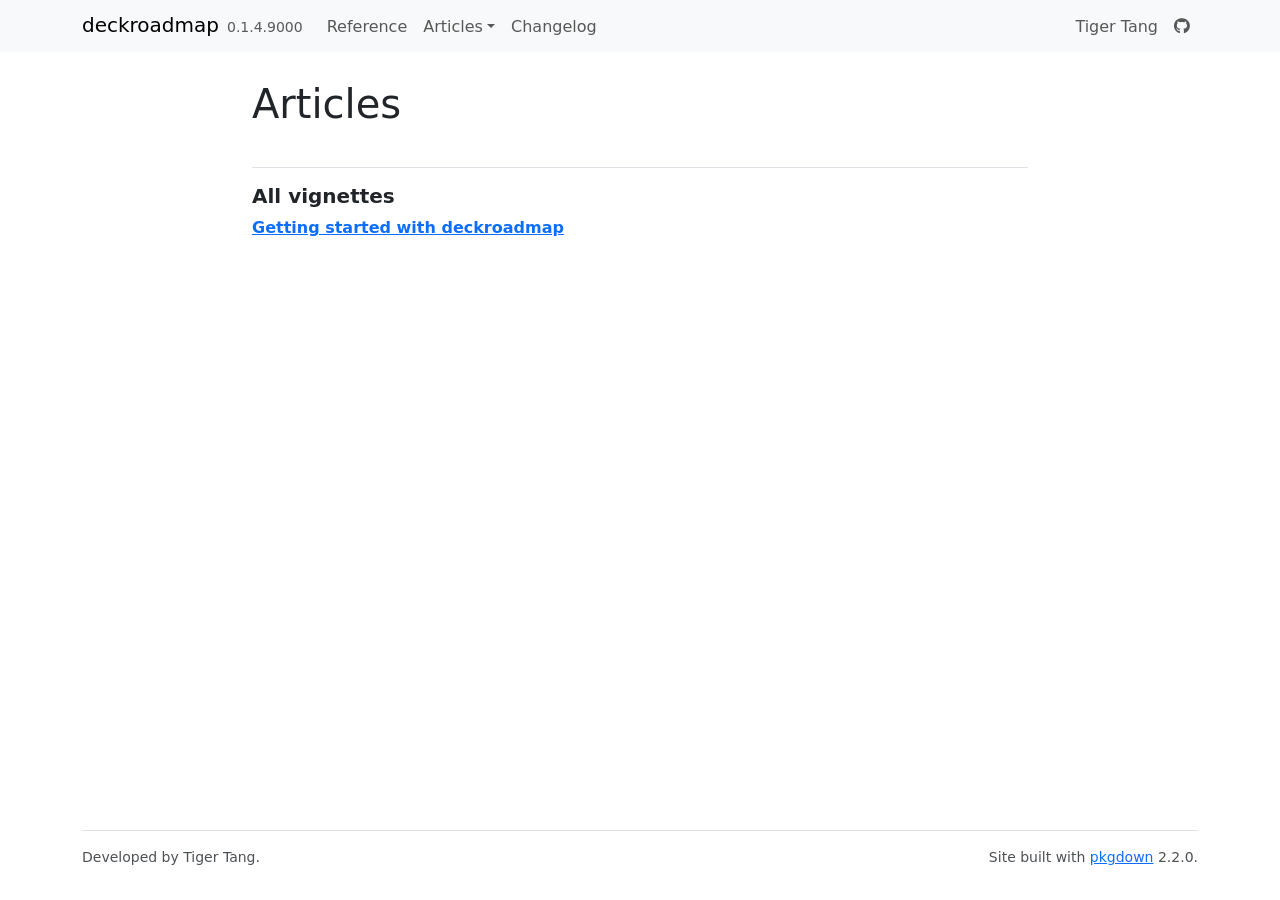
==== commit e03988d2: "Deploying to gh-pages from @ CodingTigerTang/deckroadmap@7a5050aba3f8e118ce52e4aa7471415f3493289a 🚀" ====
--- a/articles/index.html
+++ b/articles/index.html
@@ -7,7 +7,7 @@
 
     <a class="navbar-brand me-2" href="../index.html">deckroadmap</a>
 
-    <small class="nav-text text-muted me-auto" data-bs-toggle="tooltip" data-bs-placement="bottom" title="">0.1.4</small>
+    <small class="nav-text text-muted me-auto" data-bs-toggle="tooltip" data-bs-placement="bottom" title="">0.1.4.9000</small>
 
 
     <button class="navbar-toggler" type="button" data-bs-toggle="collapse" data-bs-target="#navbar" aria-controls="navbar" aria-expanded="false" aria-label="Toggle navigation">
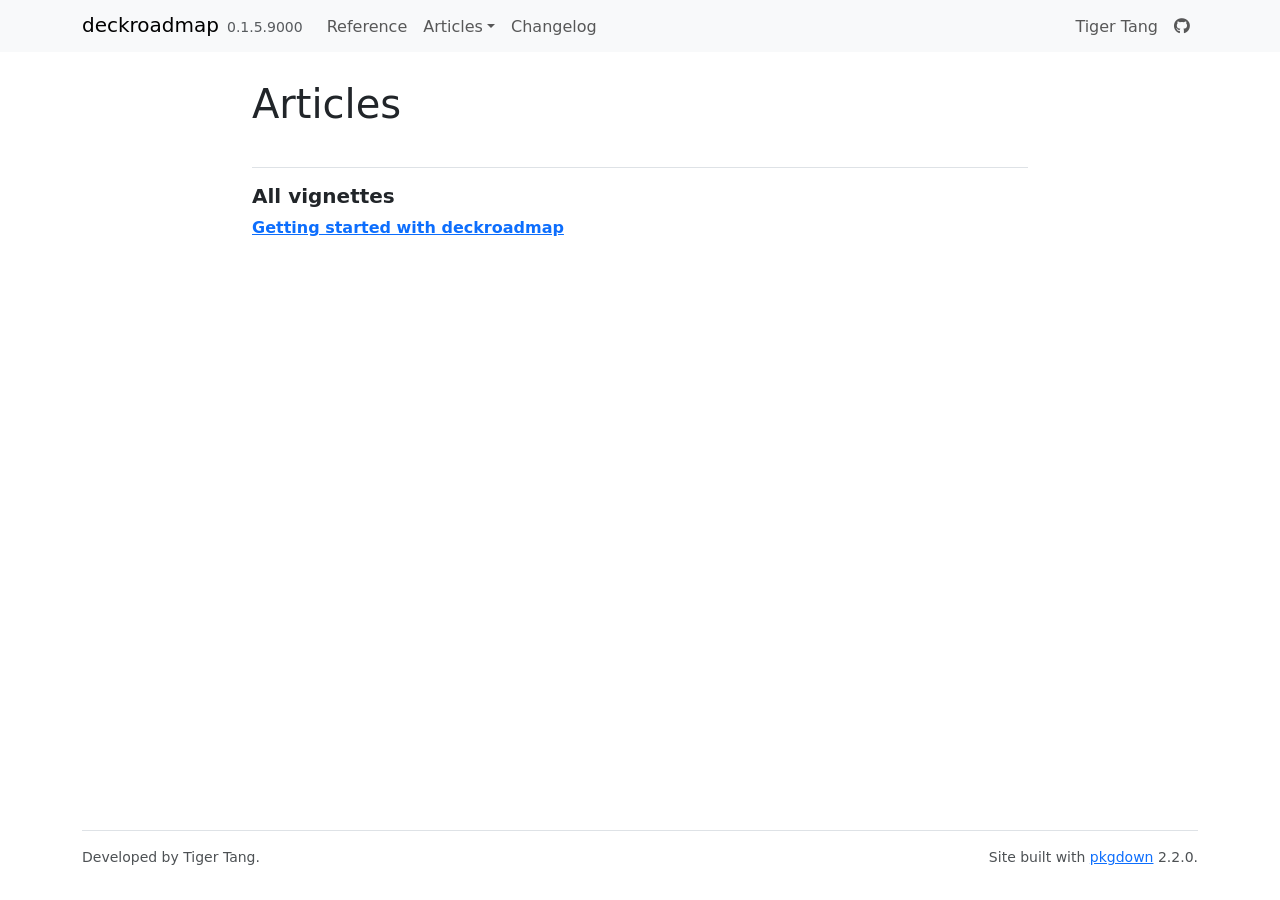
==== commit ea051863: "Deploying to gh-pages from @ CodingTigerTang/deckroadmap@27647087fd1f4b34c6deeab8e51de70859bf81eb 🚀" ====
--- a/articles/index.html
+++ b/articles/index.html
@@ -1,5 +1,5 @@
 <!DOCTYPE html>
-<!-- Generated by pkgdown: do not edit by hand --><html lang="en-US"><head><meta http-equiv="Content-Type" content="text/html; charset=UTF-8"><meta charset="utf-8"><meta http-equiv="X-UA-Compatible" content="IE=edge"><meta name="viewport" content="width=device-width, initial-scale=1, shrink-to-fit=no"><title>Articles • deckroadmap</title><script src="../deps/jquery-3.6.0/jquery-3.6.0.min.js"></script><meta name="viewport" content="width=device-width, initial-scale=1, shrink-to-fit=no"><link href="../deps/bootstrap-5.3.1/bootstrap.min.css" rel="stylesheet"><script src="../deps/bootstrap-5.3.1/bootstrap.bundle.min.js"></script><link href="../deps/font-awesome-6.5.2/css/all.min.css" rel="stylesheet"><link href="../deps/font-awesome-6.5.2/css/v4-shims.min.css" rel="stylesheet"><script src="../deps/headroom-0.11.0/headroom.min.js"></script><script src="../deps/headroom-0.11.0/jQuery.headroom.min.js"></script><script src="../deps/bootstrap-toc-1.0.1/bootstrap-toc.min.js"></script><script src="../deps/clipboard.js-2.0.11/clipboard.min.js"></script><script src="../deps/search-1.0.0/autocomplete.jquery.min.js"></script><script src="../deps/search-1.0.0/fuse.min.js"></script><script src="../deps/search-1.0.0/mark.min.js"></script><!-- pkgdown --><script src="../pkgdown.js"></script><meta property="og:title" content="Articles"></head><body>
+<!-- Generated by pkgdown: do not edit by hand --><html lang="en-US"><head><meta http-equiv="Content-Type" content="text/html; charset=UTF-8"><meta charset="utf-8"><meta http-equiv="X-UA-Compatible" content="IE=edge"><meta name="viewport" content="width=device-width, initial-scale=1, shrink-to-fit=no"><title>Articles • deckroadmap</title><script src="../deps/jquery-3.6.0/jquery-3.6.0.min.js"></script><meta name="viewport" content="width=device-width, initial-scale=1, shrink-to-fit=no"><link href="../deps/bootstrap-5.3.8/bootstrap.min.css" rel="stylesheet"><script src="../deps/bootstrap-5.3.8/bootstrap.bundle.min.js"></script><link href="../deps/font-awesome-6.5.2/css/all.min.css" rel="stylesheet"><link href="../deps/font-awesome-6.5.2/css/v4-shims.min.css" rel="stylesheet"><script src="../deps/headroom-0.11.0/headroom.min.js"></script><script src="../deps/headroom-0.11.0/jQuery.headroom.min.js"></script><script src="../deps/bootstrap-toc-1.0.1/bootstrap-toc.min.js"></script><script src="../deps/clipboard.js-2.0.11/clipboard.min.js"></script><script src="../deps/search-1.0.0/autocomplete.jquery.min.js"></script><script src="../deps/search-1.0.0/fuse.min.js"></script><script src="../deps/search-1.0.0/mark.min.js"></script><!-- pkgdown --><script src="../pkgdown.js"></script><meta property="og:title" content="Articles"></head><body>
     <a href="#main" class="visually-hidden-focusable">Skip to contents</a>
 
 
@@ -7,7 +7,7 @@
 
     <a class="navbar-brand me-2" href="../index.html">deckroadmap</a>
 
-    <small class="nav-text text-muted me-auto" data-bs-toggle="tooltip" data-bs-placement="bottom" title="">0.1.4.9000</small>
+    <small class="nav-text text-muted me-auto" data-bs-toggle="tooltip" data-bs-placement="bottom" title="">0.1.5.9000</small>
 
 
     <button class="navbar-toggler" type="button" data-bs-toggle="collapse" data-bs-target="#navbar" aria-controls="navbar" aria-expanded="false" aria-label="Toggle navigation">
